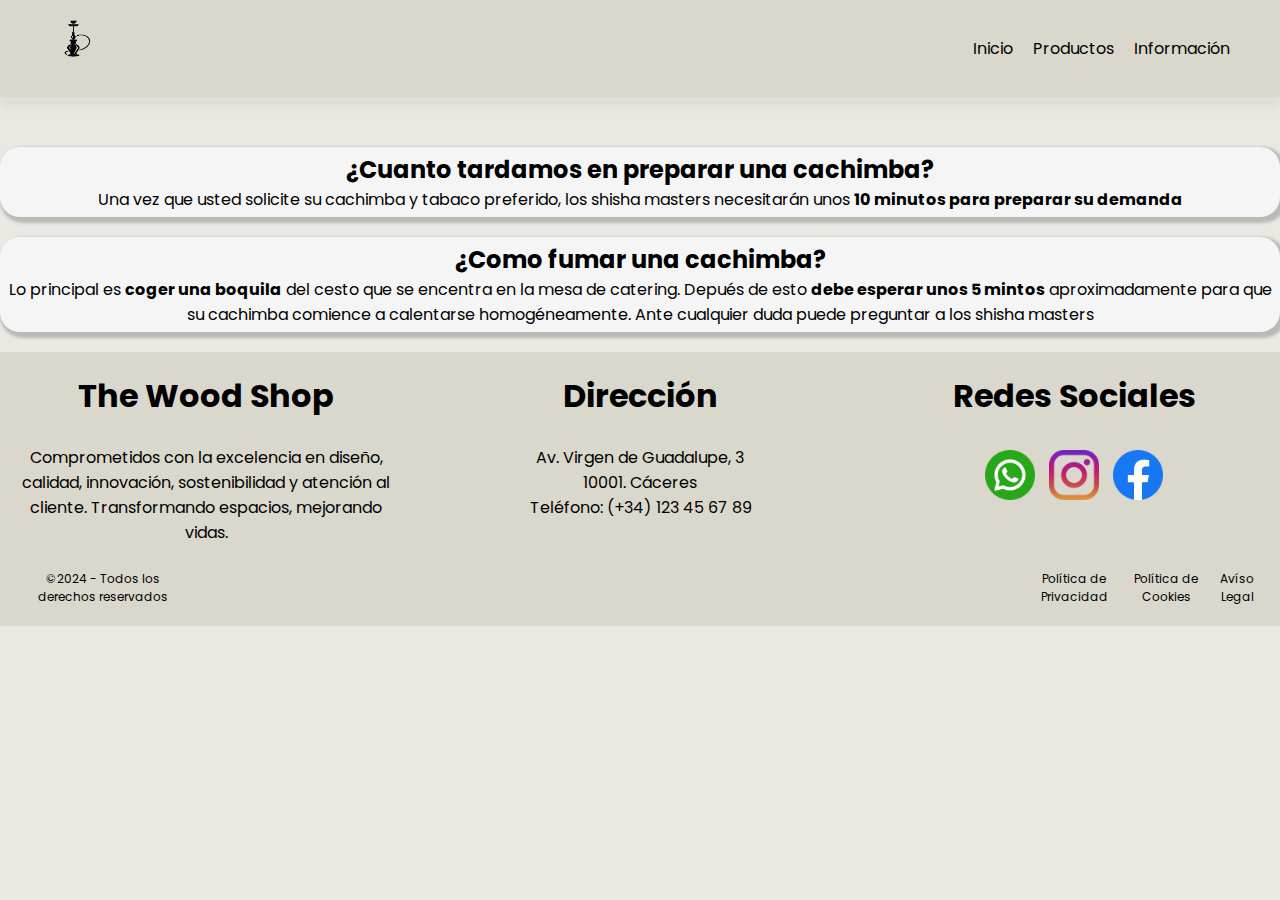
==== info.html @ b4c9d54a "Add files via upload" ====
<!DOCTYPE html>
<html lang="en">
<head>
    <link rel="stylesheet" href="style1.css">
    <meta charset="UTF-8">
    <meta name="viewport" content="width=device-width, initial-scale=1.0">
    <link rel="preconnect" href="https://fonts.googleapis.com">
    <link rel="preconnect" href="https://fonts.gstatic.com" crossorigin>
    <link href="https://fonts.googleapis.com/css2?family=Poppins:ital,wght@0,100;0,200;0,300;0,400;0,500;0,600;0,700;0,800;0,900;1,100;1,200;1,300;1,400;1,500;1,600;1,700;1,800;1,900&display=swap" rel="stylesheet">
    <title>Contacto</title>
</head>
<body id="bodyContacto">

    <section class="cabecera">
      <a href="index.html"><img src="logonobg.png" alt="Logo de la empresa"></a>
        <div class="enlaces">
          <ul>
            <li><a href="index.html"><p>Inicio</p></a></li>
            <li><a href="productos.html"><p>Productos</p></a></li>
            <li><a href="info.html"><p>Información</p></a></li>
          </ul>
        </div>

      </section>

      <section>

        <div class="intro">

          <h2>¿Cuanto tardamos en preparar una cachimba?</h2>
          <p>Una vez que usted solicite su cachimba y tabaco preferido, los shisha masters necesitarán unos <b>10 minutos para preparar su demanda</b></p>

        </div>

      </section>

      <section class="espera">

        <div>

          <h2>¿Como fumar una cachimba?</h2>
          <p>Lo principal es <b>coger una boquila</b> del cesto que se encentra en la mesa de catering. Depués de esto <b>debe esperar unos 5 mintos</b> aproximadamente 
            para que su cachimba comience a calentarse homogéneamente. Ante cualquier duda puede preguntar a los shisha masters</p>

        </div>

      </section>
    
</body>


  <footer>

    <section id="pie">
    
    
      <div id="textoPie">
    
        <h1>The Wood Shop</h1>
        <br>
        <p>Comprometidos con la excelencia en diseño, calidad, innovación, sostenibilidad y atención al cliente. Transformando espacios, mejorando vidas.</p>
    
      </div>
    
      <div id="direccion">
    
        <h1>Dirección</h1>
        <br>
        <p>Av. Virgen de Guadalupe, 3</p>
        <p>10001. Cáceres</p>
        <p>Teléfono: (+34) 123 45 67 89</p>
    
      </div>
    
      <div id="redes">
    
        <h1>Redes Sociales</h1>
        <br>
        <a href=""><img src="whatsapp.png" alt=""></a>
        <a href=""><img src="instagram.png" alt=""></a>
        <a href=""><img src="facebook.png" alt=""></a>
    
      </div>
    
    
    
    </section>
    
      <br>
    
    <section id="derechos">
    
      <div id="inicio">
    
        <p>&copy;2024 - Todos los derechos reservados</p>
    
      </div>
    
      <div id="final">
        <p>Política de Privacidad</p>
        <p>Política de Cookies</p>
        <p>Avíso Legal</p>
      </div>
    
    </section>
    
  </footer>
</html>
---- style1.css ----
* {
    font-family: "Poppins", sans-serif;
    box-sizing: border-box;
    margin: 0;
    padding: 0;
}


/* INICIO */

#bodyInicio {
    background-color: whitesmoke;
}

.cabecera {
    display: flex;
    align-items: center;
    justify-content: space-between;
    background-color: #dad7cd;
    padding: 10px 40px;
    box-shadow: 0px 10px 10px rgba(0, 0, 0, 0.05);
    position: sticky;
    left: 0;
    top: 0;
    z-index: 100;
}

.cabecera img {
    width: 70px;
    height: 70px;
}

.cabecera .enlaces {
    display: flex;
    align-items: center;
}

.cabecera .enlaces ul {
    display: flex;
    align-items: center;
}

.cabecera .enlaces li {
    list-style: none;
    padding: 10px;
}

.cabecera .enlaces li a {
    text-decoration: none;
    color: rgb(0, 0, 0);
}

.cabecera .enlaces li a:hover {
    color: #1a9130;
}

.principal{
    background-image: url("bgmain.jpg");
    background-repeat: no-repeat;
    background-color: #dad7cd;
    border: 0px;
    background-position: top 50% left 80%;
    height: 800px;
    display: flex;
    flex-direction: column;
    justify-content: center;
    align-items: flex-start;
    padding-left: 100px;
    font-size: 150%;
}

.principal h5 {
    color: black;
    text-align: center;
    padding-right: 30px;
}

.principal button {
    background-image: url("button.png");
    padding: 10px 10px;
    margin-top: 20px;
    border: 0;
    background-color: transparent;
    color: rgb(0, 0, 0);
    font-size: 15px;
}

.principal button:hover {
    color: rgba(64, 143, 7, 0.712);
    cursor: pointer;
}



@media (max-width: 1285px) {
    .principal {
        text-align: center;
        padding-left: 10px;
        padding-right: 10px;
        height: 1000px;
        text-align: center;
    }

    .principal h5 {
        font-size: 100%;
        margin-top: 10px;
        
    }

    .principal h2 {
        font-size: 100%;
        
    }

}


@media (max-width: 944px) {
    .principal {
        background-position: top center;
        text-align: center;
        padding-left: 0px;
        padding-right: 60px;
        padding-top: 60px;
        height: 1000px;
    }

    .principal h5 {
        margin-top: 450px;
        font-size: 100%;
        margin-left: 100px;
        
    }

    .principal h2 {
        font-size: 100%;
        margin-left: 100px;
        
    }

    .principal h1 {
        font-size: 90%;
        margin-left: 100px;
    }

    .principal p {
        font-size: 100%;
        margin-left: 100px;
        padding-bottom: 5px;
    }

    .principal button {
        background-image: url("button.png");
        padding: 10px 80px;
        border: 0;
        background-color: transparent;
        color: rgb(0, 0, 0);
        font-size: 15px;
        margin-left: 100px;
    }
}


.ofrecemos {
    display: flex;
    flex-wrap: wrap;
    justify-content: space-around;
    margin: 100px 20px;
    padding: 10px;
}

.ofrecemos .tarjeta {
    display: flex;
    flex-direction: column;
    justify-content: center;
    align-items: center;
    box-shadow: 3px 3px 3px 3px rgba(0, 0, 0, 0.2);
    border-radius: 5px;
    background-color: #ffffff;
    height: 200px;
    width: 200px;
    margin: 10px;
}

.ofrecemos .tarjeta:hover {
    box-shadow: 5px 5px 5px 5px rgba(0, 0, 0, 0.2);
}

.ofrecemos .tarjeta img {
    height: 150px;
    width: 150px;
}


.novedades {
    display: flex;
    flex-wrap: wrap;
    justify-content: space-around;
    margin-bottom: 100px;
}

.textonov{
    display: flex;
    flex-direction: column;
    justify-content: center;
    align-items: center;
    margin-top: 100px;
}

.novedades .tarjetapr {
    display: flex;
    flex-direction: column;
    justify-content: center;
    background-color: #ffffff;
    box-shadow: 3px 3px 3px 3px rgba(0, 0, 0, 0.2);
    border-radius: 20px;
    margin: 20px;
    padding: 20px;
    width: 300px;
    max-width: 100%;
    height: auto;
}

.novedades .tarjetapr:hover {
    box-shadow: 5px 5px 5px 5px rgba(0, 0, 0, 0.2);
}

.novedades .tarjetapr .tamaño {
    height: 150px;
    width: 150px;
    margin: 0 auto;
}

.novedades .tarjetapr .descrip{
    margin-bottom: 5px;
    font-size: 15px;
}

.novedades .tarjetapr .estrellas{
    font-size: 12px;
    margin-left: 5px;
    color: #ffd900;
}




@media (max-width: 768px) {
    .banner {
        justify-content: center; 
    }

    .banner .bannertxt {
        max-width: 80%; 
    }
}






/* COMPRAR */

#bodyComprar {
    background-color: whitesmoke;
}

.principalComprar{
    display: flex;
    flex-wrap: wrap;
    justify-content: space-around;
}


.Ptexto{
    margin: 5% ;
    display: flex;
    justify-content: center;
}

.principalComprar .tarjetapr{
    display: flex;
    flex-direction: column;
    justify-content: center;
    justify-items: center;
    text-align: left;
    background-color: #ffffff;
    border-radius: 20px;
    margin: 20px;
    margin-bottom: 100px;
    padding: 20px;
    width: 300px; 
    max-width: 100%; 
    height: auto;
}

.principalComprar .tarjetapr .tamaño{
    margin-left: 8%;
    height: 60%;
    width: 85%;
}

.principalComprar .tarjetapr .descrip{
    margin-left: 5px;
    margin-bottom: 5px;
    font-size: 15px;
}

.principalComprar .tarjetapr h4{
    margin-top: 40px;
    margin-left: 5px;
}

.principalComprar .tarjetapr h6{
    margin-left: 5px;
}

.principalComprar .tarjetapr .estrellas{
    font-size: 12px;
    margin-left: 5px;
    color: #ffd900;
}

@media (max-width: 630px) {
    .cabecera {
        flex-direction: column;
        padding: 10px 20px;
    }

    .cabecera .enlaces {
        margin-top: 10px;
    }

    .Ptexto{
        margin: 5%;
        display: flex;
        justify-content: center;
        font-size: 70%;
    }

}





/* CONTACTO */


#bodyContacto {
    background-color: #eae8e3;
    background-position: center; 
    background-repeat: no-repeat;
    background-size: cover;

}

.intro{
    text-align: center;
    padding: 5px;
    margin-bottom: 10px;
    margin-top: 50px;
    background-color: whitesmoke;
    border-radius: 20px;
    box-shadow: 3px 3px 3px 3px rgba(0, 0, 0, 0.2);
}

.espera{
    text-align: center;
    padding: 5px;
    margin-bottom: 20px;
    margin-top: 20px;
    background-color: whitesmoke;
    border-radius: 20px;
    box-shadow: 3px 3px 3px 3px rgba(0, 0, 0, 0.2);
}







footer {
    background-color: #dad7cd;
    padding: 20px;
    text-align: center;
    bottom: 0;
    width: 100%;
}


#pie{
    display: flex;
    justify-content: space-between;
    gap: 20px;
    

}

#pie #textoPie{

    width: 30%;

}

#pie #direccion{

    width: 30%;

}

#pie #redes{

    width: 30%;
    

}


#pie #redes img{

    width: 50px;
    margin: 5px;


}

#derechos {

    display: flex;

}

#derechos #inicio{

    display: flex;
    font-size: 12px;

}

#derechos #final{

    display: flex;
    margin-left: 68%;
    font-size: 12px;
    gap: 10px;
    max-width: 100%;

}


@media (max-width: 700px) {

    #derechos #final{


        margin-left: 28%;
    
    }
    
}
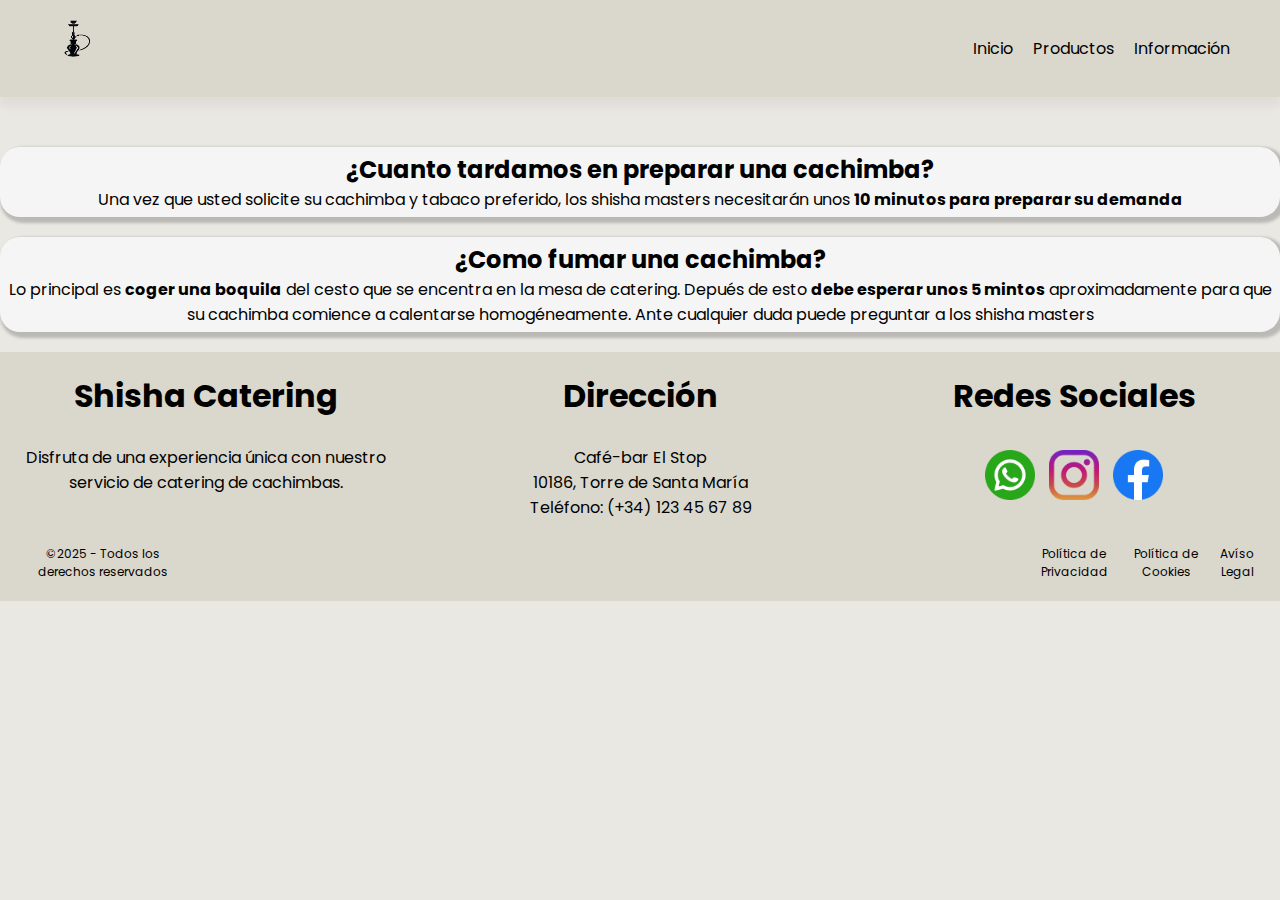
==== commit dd001fdf: "Update info.html" ====
--- a/info.html
+++ b/info.html
@@ -56,9 +56,9 @@
     
       <div id="textoPie">
     
-        <h1>The Wood Shop</h1>
+        <h1>Shisha Catering</h1>
         <br>
-        <p>Comprometidos con la excelencia en diseño, calidad, innovación, sostenibilidad y atención al cliente. Transformando espacios, mejorando vidas.</p>
+        <p>Disfruta de una experiencia única con nuestro servicio de catering de cachimbas.</p>
     
       </div>
     
@@ -66,8 +66,8 @@
     
         <h1>Dirección</h1>
         <br>
-        <p>Av. Virgen de Guadalupe, 3</p>
-        <p>10001. Cáceres</p>
+        <p>Café-bar El Stop</p>
+        <p>10186, Torre de Santa María</p>
         <p>Teléfono: (+34) 123 45 67 89</p>
     
       </div>
@@ -92,7 +92,7 @@
     
       <div id="inicio">
     
-        <p>&copy;2024 - Todos los derechos reservados</p>
+        <p>&copy;2025 - Todos los derechos reservados</p>
     
       </div>
     
@@ -105,4 +105,4 @@
     </section>
     
   </footer>
-</html>+</html>
